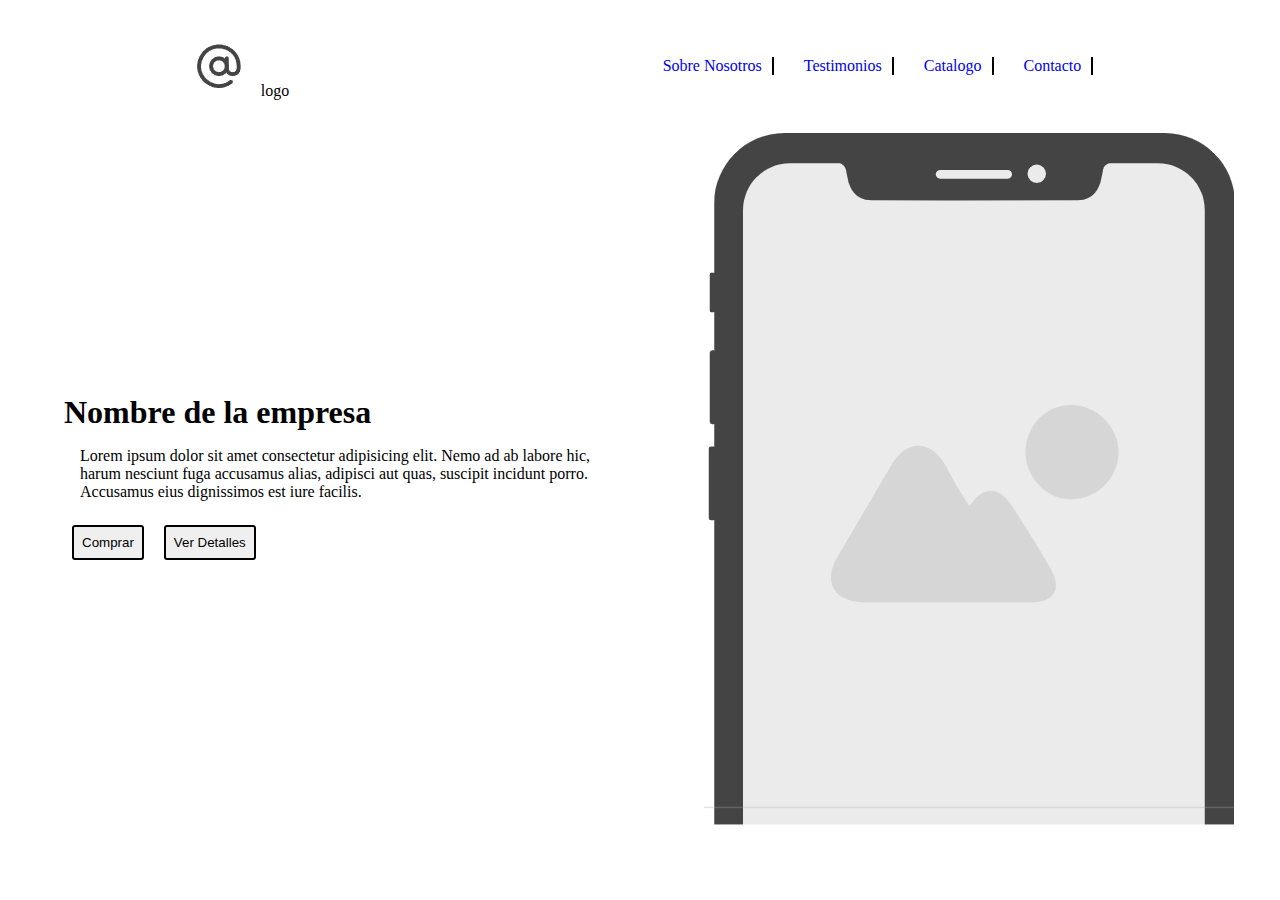
==== index.html @ 0a30e99b "se completo la pagina principal (index.html)" ====
<!DOCTYPE html>
<html lang="en">
<head>
    <meta charset="UTF-8">
    <meta name="viewport" content="width=device-width, initial-scale=1.0">
    <title>Titulo</title>
    <link rel="stylesheet" href="css/estilos.css">
</head>
<body>
    <header>
        <section><p><img src="img/logo.png" alt="logo">logo</p></section>
        <nav>
            <ul>
                <li><a href="html/sobre-nosotros.html">Sobre Nosotros</a></li>
                <li><a href="#">Testimonios</a></li>
                <li><a href="#">Catalogo</a></li>
                <li><a href="#">Contacto</a></li>
            </ul>
        </nav>
    </header>

    <main>
        <div class="principal">
            <h1>Nombre de la empresa</h1>
            <p>Lorem ipsum dolor sit amet consectetur adipisicing elit. Nemo ad ab labore hic, harum nesciunt fuga accusamus alias, adipisci aut quas, suscipit incidunt porro. Accusamus eius dignissimos est iure facilis.</p>
            <button>Comprar</button>
            <button>Ver Detalles</button>
        </div>
        <div>
            <img src="img/imagen.png" alt="imagen">
        </div>
    </main>
</body>
</html>
---- css/estilos.css ----
*{
    margin: 0;
    padding: 0;
}

header{
    display: flex;
    justify-content: space-around;
    align-items: center;
    margin-top: 2rem;
}

nav ul{
    display: flex;

}
ul li{
    list-style: none;
    margin: 0 10px;
    border-right: solid black 2px;
    padding: 0 10px;
}
ul li a{
    text-decoration: none;
}

main{
    display: flex;
    align-items: center;
}
main div {
    width: 50%;
    margin: 2rem 0;
    padding: auto;
}

.principal{
    padding: 2rem;
    margin: 2rem;
}

.principal button{
    border: solid black 2px;
    border-radius: 3px;
    padding: 0.5rem;
    margin: 0.5rem;
}
.principal p{
    margin: 1rem;
}
.principal div img {
    width: 80%;
    margin: 0 auto;
}
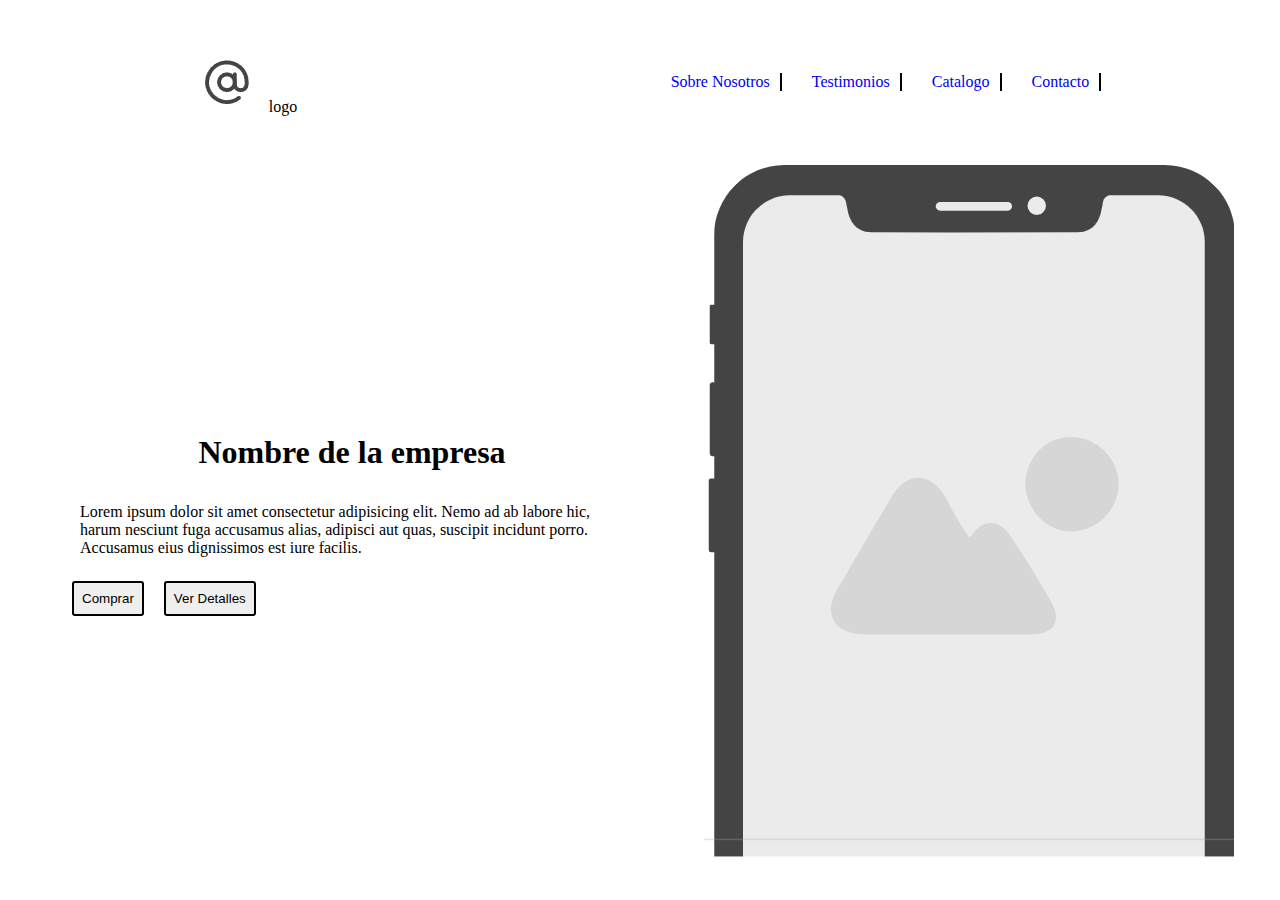
==== commit 32ffd300: "Se completo la seccion de contacto" ====
--- a/index.html
+++ b/index.html
@@ -12,9 +12,9 @@
         <nav>
             <ul>
                 <li><a href="html/sobre-nosotros.html">Sobre Nosotros</a></li>
-                <li><a href="#">Testimonios</a></li>
-                <li><a href="#">Catalogo</a></li>
-                <li><a href="#">Contacto</a></li>
+                <li><a href="html/testimonios.html">Testimonios</a></li>
+                <li><a href="html/catalogo.html">Catalogo</a></li>
+                <li><a href="html/contacto.html">Contacto</a></li>
             </ul>
         </nav>
     </header>
--- a/css/estilos.css
+++ b/css/estilos.css
@@ -51,4 +51,45 @@
 .principal div img {
     width: 80%;
     margin: 0 auto;
-}+}
+
+
+
+
+/***************** CONTACTO ********************/
+
+h1{
+    font-size: 2rem;
+    text-align: center;
+    margin: 2rem;
+}
+p{
+    font-size: 1rem;
+    margin: 1rem;
+}
+form{
+    display: flex;
+    flex-direction: column;
+    align-items: center;
+    margin: 2rem;
+}
+form input, textarea{
+    width: 50%;
+    margin: 0.5rem;
+    padding: 0.5rem;
+    border: solid black 2px;
+    border-radius: 3px;
+}
+
+form button{
+    width: 50%;
+    margin: 0.5rem;
+    padding: 0.5rem;
+    border: solid black 2px;
+    border-radius: 3px;
+    background-color: #000;
+    color: #fff;
+    font-weight: bold;
+}
+
+/****************** TESTIMONIOS ******************/
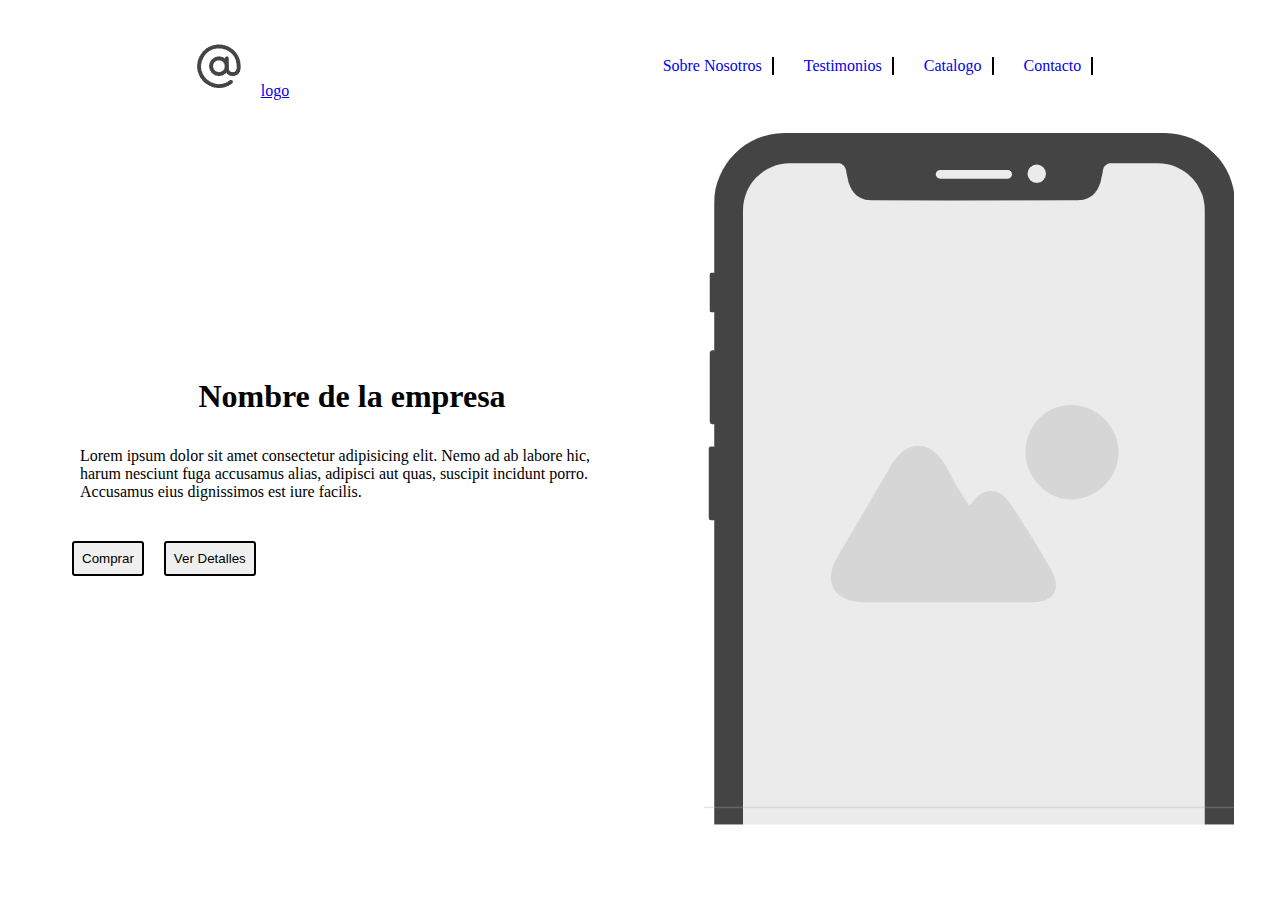
==== commit 48532e53: "se completo la seccion de testimonios" ====
--- a/index.html
+++ b/index.html
@@ -1,5 +1,5 @@
 <!DOCTYPE html>
-<html lang="en">
+<html lang="es">
 <head>
     <meta charset="UTF-8">
     <meta name="viewport" content="width=device-width, initial-scale=1.0">
@@ -8,7 +8,7 @@
 </head>
 <body>
     <header>
-        <section><p><img src="img/logo.png" alt="logo">logo</p></section>
+        <section><a href="#"><img src="img/logo.png" alt="logo">logo</a></section>
         <nav>
             <ul>
                 <li><a href="html/sobre-nosotros.html">Sobre Nosotros</a></li>
@@ -23,8 +23,9 @@
         <div class="principal">
             <h1>Nombre de la empresa</h1>
             <p>Lorem ipsum dolor sit amet consectetur adipisicing elit. Nemo ad ab labore hic, harum nesciunt fuga accusamus alias, adipisci aut quas, suscipit incidunt porro. Accusamus eius dignissimos est iure facilis.</p>
-            <button>Comprar</button>
-            <button>Ver Detalles</button>
+            <div class="botones"><button>Comprar</button>
+                <button>Ver Detalles</button></div>
+            
         </div>
         <div>
             <img src="img/imagen.png" alt="imagen">
--- a/css/estilos.css
+++ b/css/estilos.css
@@ -44,6 +44,9 @@
     border-radius: 3px;
     padding: 0.5rem;
     margin: 0.5rem;
+}
+.botones{
+    padding: 0 auto;
 }
 .principal p{
     margin: 1rem;
@@ -93,3 +96,10 @@
 }
 
 /****************** TESTIMONIOS ******************/
+.testimonio{
+    display: flex;
+    flex-direction: column;
+    justify-content: space-around;
+    align-items: center;
+    margin: 2rem;
+}